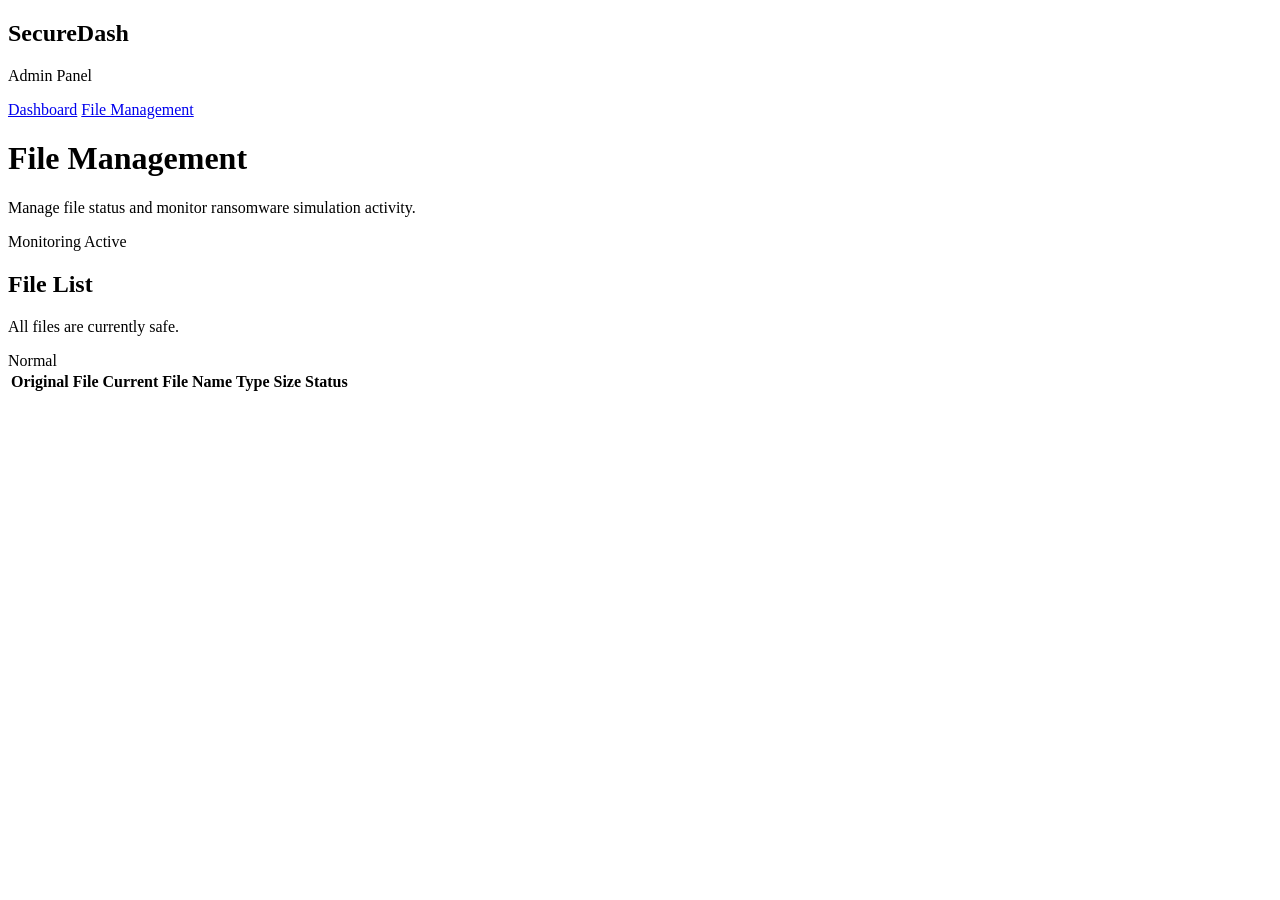
==== templates/file.html @ 40d46ca1 "NEW" ====
<!DOCTYPE html>
<html lang="en">
<head>
    <meta charset="UTF-8">
    <meta name="viewport" content="width=device-width, initial-scale=1.0">
    <title>File Management</title>

    <link rel="stylesheet" href="style.css">
</head>
<body>

    <div class="page-container">

        <!-- Sidebar -->
        <aside class="sidebar">
            <div class="logo">
                <h2>SecureDash</h2>
                <p>Admin Panel</p>
            </div>

            <nav class="menu">
                <a href="index.html">Dashboard</a>
                <a href="file.html" class="active">File Management</a>
            </nav>
        </aside>

        <!-- Main Content -->
        <main class="main-content">

            <!-- Header -->
            <header class="header">
                <div>
                    <h1>File Management</h1>
                    <p>Manage file status and monitor ransomware simulation activity.</p>
                </div>

                <div class="security-badge" id="monitoringBadge">
                    <span class="badge-dot"></span>
                    Monitoring Active
                </div>
            </header>

            <!-- Warning Alert -->
            <section class="warning-alert" id="warningAlert">
                <div class="warning-icon">!</div>

                <div>
                    <h3>Ransomware Attack Detected</h3>
                    <p id="warningText">
                        Some files have been encrypted. Please check the file status below.
                    </p>
                </div>
            </section>

            <!-- File List -->
            <section class="panel">
                <div class="panel-header">
                    <div>
                        <h2>File List</h2>
                        <p id="fileDescription">Showing current file status from system.</p>
                    </div>

                    <span class="normal-label" id="fileStatusLabel">Normal</span>
                </div>

                <div class="table-wrapper">
                    <table>
                        <thead>
                            <tr>
                                <th>Original File</th>
                                <th>Current File Name</th>
                                <th>Type</th>
                                <th>Size</th>
                                <th>Status</th>
                            </tr>
                        </thead>

                        <tbody id="fileTableBody">
                            <!-- Data dummy/backend akan masuk di sini -->
                        </tbody>
                    </table>
                </div>
            </section>

        </main>

    </div>

    <script>
        function renderFiles(files) {
            const tableBody = document.getElementById("fileTableBody");
            const fileStatusLabel = document.getElementById("fileStatusLabel");
            const fileDescription = document.getElementById("fileDescription");
            const warningAlert = document.getElementById("warningAlert");
            const warningText = document.getElementById("warningText");

            tableBody.innerHTML = "";

            let encryptedCount = 0;

            files.forEach(file => {
                const isEncrypted =
                    file.status === "Encrypted" ||
                    (file.currentName && String(file.currentName).endsWith(".locked"));

                if (isEncrypted) {
                    encryptedCount++;
                }

                const currentIconText = isEncrypted ? "!" : file.icon;
                const currentIconClass = isEncrypted ? "danger-file" : "normal-file";
                const statusClass = isEncrypted ? "encrypted-status" : "normal-status";
                const currentType = isEncrypted ? "Locked File" : file.type;

                tableBody.innerHTML += `
                    <tr>
                        <td>
                            <a href="${file.originalUrl}" target="_blank" class="file-link">
                                <div class="file-name">
                                    <span class="file-icon normal-file">${file.icon}</span>
                                    ${file.originalName}
                                </div>
                            </a>
                        </td>

                        <td>
                            <a href="${file.currentUrl}" target="_blank" class="file-link">
                                <div class="file-name">
                                    <span class="file-icon ${currentIconClass}">${currentIconText}</span>
                                    ${file.currentName}
                                </div>
                            </a>
                        </td>

                        <td>${currentType}</td>
                        <td>${file.size}</td>

                        <td>
                            <span class="status ${statusClass}">
                                ${file.status}
                            </span>
                        </td>
                    </tr>
                `;
            });

            if (encryptedCount > 0) {
                warningAlert.style.display = "flex";

                fileStatusLabel.textContent = "Threat Detected";
                fileStatusLabel.className = "danger-label";
                fileDescription.textContent = encryptedCount + " encrypted file(s) detected by the system.";

                warningText.textContent = encryptedCount + " file(s) have been encrypted with .locked extension.";
            } else {
                warningAlert.style.display = "none";

                fileStatusLabel.textContent = "Normal";
                fileStatusLabel.className = "normal-label";
                fileDescription.textContent = "All files are currently safe.";
            }
        }

        fetch("/api/files")
            .then(function (response) {
                if (!response.ok) {
                    throw new Error("HTTP " + response.status);
                }
                return response.json();
            })
            .then(function (data) {
                const list = Array.isArray(data) ? data : [];
                renderFiles(list);
            })
            .catch(function (error) {
                console.log(error);
                renderFiles([]);
            });
    </script>

</body>
</html>
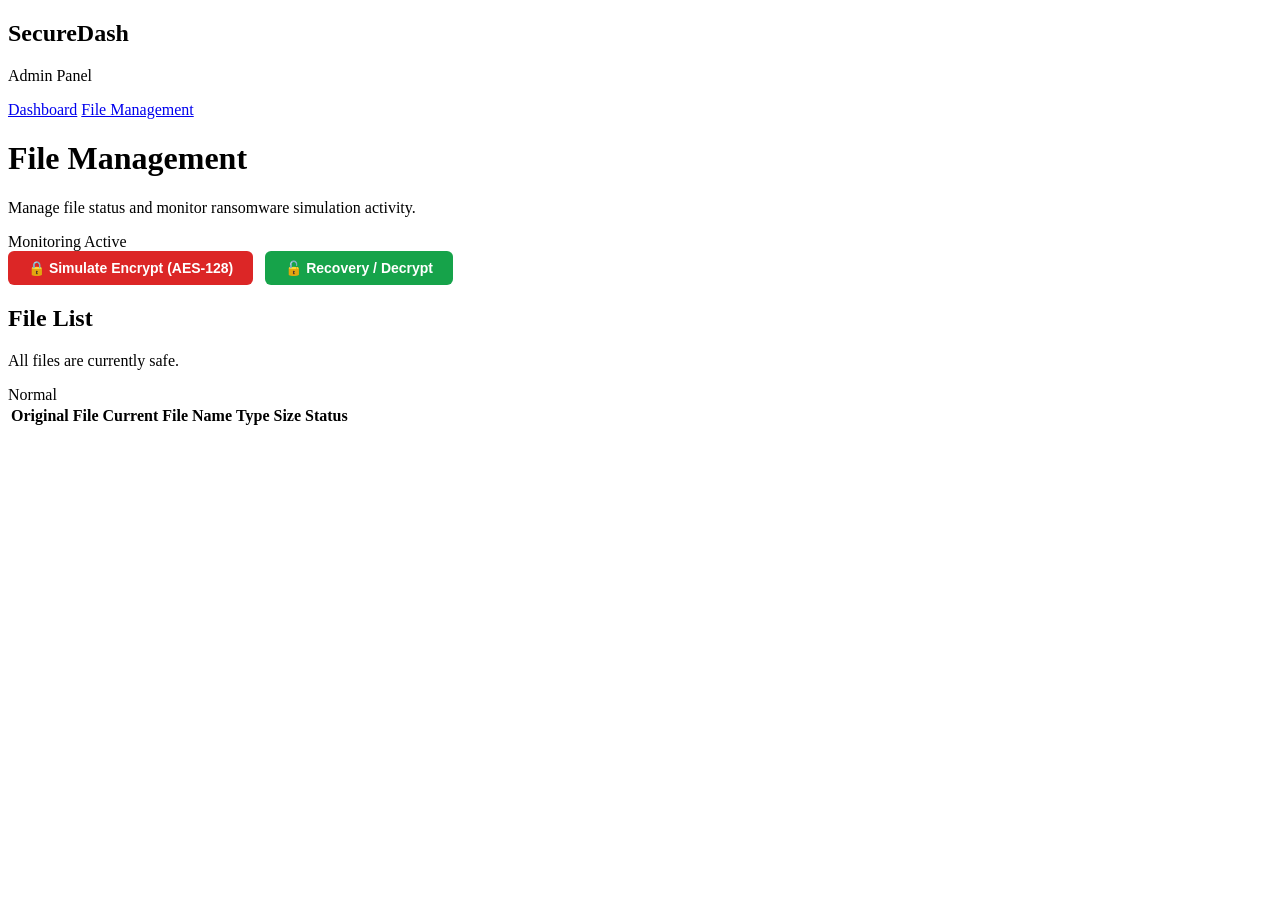
==== commit 7db272df: "testt" ====
--- a/templates/file.html
+++ b/templates/file.html
@@ -4,179 +4,261 @@
     <meta charset="UTF-8">
     <meta name="viewport" content="width=device-width, initial-scale=1.0">
     <title>File Management</title>
-
     <link rel="stylesheet" href="style.css">
+    <style>
+        .action-bar { display:flex; gap:12px; margin-bottom:16px; }
+        .btn-encrypt {
+            padding: 9px 20px; border:none; border-radius:6px; cursor:pointer;
+            font-weight:600; font-size:14px;
+            background:#dc2626; color:#fff; transition:background .2s;
+        }
+        .btn-encrypt:hover { background:#b91c1c; }
+        .btn-decrypt {
+            padding: 9px 20px; border:none; border-radius:6px; cursor:pointer;
+            font-weight:600; font-size:14px;
+            background:#16a34a; color:#fff; transition:background .2s;
+        }
+        .btn-decrypt:hover { background:#15803d; }
+        .btn-encrypt:disabled, .btn-decrypt:disabled { opacity:.5; cursor:not-allowed; }
+
+        .size-change { font-size:11px; color:#6b7280; margin-top:2px; }
+        .size-up   { color:#dc2626; font-weight:600; }
+        .size-down { color:#16a34a; font-weight:600; }
+
+        .algo-badge {
+            display:inline-block; background:#fef3c7; color:#92400e;
+            border:1px solid #fcd34d; border-radius:4px;
+            font-size:11px; font-weight:700; padding:1px 6px; margin-left:6px;
+        }
+        #toastMsg {
+            display:none; position:fixed; bottom:28px; right:28px;
+            background:#1e293b; color:#fff; padding:12px 20px;
+            border-radius:8px; font-size:14px; z-index:9999;
+            box-shadow:0 4px 12px rgba(0,0,0,.25);
+        }
+    </style>
 </head>
 <body>
-
-    <div class="page-container">
-
-        <!-- Sidebar -->
-        <aside class="sidebar">
-            <div class="logo">
-                <h2>SecureDash</h2>
-                <p>Admin Panel</p>
-            </div>
-
-            <nav class="menu">
-                <a href="index.html">Dashboard</a>
-                <a href="file.html" class="active">File Management</a>
-            </nav>
-        </aside>
-
-        <!-- Main Content -->
-        <main class="main-content">
-
-            <!-- Header -->
-            <header class="header">
+<div class="page-container">
+
+    <!-- Sidebar -->
+    <aside class="sidebar">
+        <div class="logo">
+            <h2>SecureDash</h2>
+            <p>Admin Panel</p>
+        </div>
+        <nav class="menu">
+            <a href="index.html">Dashboard</a>
+            <a href="file.html" class="active">File Management</a>
+        </nav>
+    </aside>
+
+    <!-- Main Content -->
+    <main class="main-content">
+
+        <header class="header">
+            <div>
+                <h1>File Management</h1>
+                <p>Manage file status and monitor ransomware simulation activity.</p>
+            </div>
+            <div class="security-badge" id="monitoringBadge">
+                <span class="badge-dot"></span>
+                Monitoring Active
+            </div>
+        </header>
+
+        <!-- Warning Alert -->
+        <section class="warning-alert" id="warningAlert" style="display:none;">
+            <div class="warning-icon">!</div>
+            <div>
+                <h3>Ransomware Attack Detected</h3>
+                <p id="warningText">Some files have been encrypted with AES-128 CBC.</p>
+            </div>
+        </section>
+
+        <!-- Encrypt / Decrypt Buttons -->
+        <div class="action-bar">
+            <button class="btn-encrypt" id="btnEncrypt" onclick="runEncrypt()">
+                🔒 Simulate Encrypt (AES-128)
+            </button>
+            <button class="btn-decrypt" id="btnDecrypt" onclick="runDecrypt()">
+                🔓 Recovery / Decrypt
+            </button>
+        </div>
+
+        <!-- File List -->
+        <section class="panel">
+            <div class="panel-header">
                 <div>
-                    <h1>File Management</h1>
-                    <p>Manage file status and monitor ransomware simulation activity.</p>
+                    <h2>File List</h2>
+                    <p id="fileDescription">Showing current file status from system.</p>
                 </div>
-
-                <div class="security-badge" id="monitoringBadge">
-                    <span class="badge-dot"></span>
-                    Monitoring Active
-                </div>
-            </header>
-
-            <!-- Warning Alert -->
-            <section class="warning-alert" id="warningAlert">
-                <div class="warning-icon">!</div>
-
-                <div>
-                    <h3>Ransomware Attack Detected</h3>
-                    <p id="warningText">
-                        Some files have been encrypted. Please check the file status below.
-                    </p>
-                </div>
-            </section>
-
-            <!-- File List -->
-            <section class="panel">
-                <div class="panel-header">
-                    <div>
-                        <h2>File List</h2>
-                        <p id="fileDescription">Showing current file status from system.</p>
-                    </div>
-
-                    <span class="normal-label" id="fileStatusLabel">Normal</span>
-                </div>
-
-                <div class="table-wrapper">
-                    <table>
-                        <thead>
-                            <tr>
-                                <th>Original File</th>
-                                <th>Current File Name</th>
-                                <th>Type</th>
-                                <th>Size</th>
-                                <th>Status</th>
-                            </tr>
-                        </thead>
-
-                        <tbody id="fileTableBody">
-                            <!-- Data dummy/backend akan masuk di sini -->
-                        </tbody>
-                    </table>
-                </div>
-            </section>
-
-        </main>
-
-    </div>
-
-    <script>
-        function renderFiles(files) {
-            const tableBody = document.getElementById("fileTableBody");
-            const fileStatusLabel = document.getElementById("fileStatusLabel");
-            const fileDescription = document.getElementById("fileDescription");
-            const warningAlert = document.getElementById("warningAlert");
-            const warningText = document.getElementById("warningText");
-
-            tableBody.innerHTML = "";
-
-            let encryptedCount = 0;
-
-            files.forEach(file => {
-                const isEncrypted =
-                    file.status === "Encrypted" ||
-                    (file.currentName && String(file.currentName).endsWith(".locked"));
-
-                if (isEncrypted) {
-                    encryptedCount++;
+                <span class="normal-label" id="fileStatusLabel">Normal</span>
+            </div>
+
+            <div class="table-wrapper">
+                <table>
+                    <thead>
+                        <tr>
+                            <th>Original File</th>
+                            <th>Current File Name</th>
+                            <th>Type</th>
+                            <th>Size</th>
+                            <th>Status</th>
+                        </tr>
+                    </thead>
+                    <tbody id="fileTableBody"></tbody>
+                </table>
+            </div>
+        </section>
+
+    </main>
+</div>
+
+<!-- Toast notification -->
+<div id="toastMsg"></div>
+
+<script>
+    // ── Size change cache dari hasil API encrypt/decrypt ──
+    let sizeChangeMap = {};
+
+    function showToast(msg, duration = 3000) {
+        const t = document.getElementById("toastMsg");
+        t.textContent = msg;
+        t.style.display = "block";
+        setTimeout(() => { t.style.display = "none"; }, duration);
+    }
+
+    function renderFiles(files) {
+        const tbody      = document.getElementById("fileTableBody");
+        const statusLbl  = document.getElementById("fileStatusLabel");
+        const fileDesc   = document.getElementById("fileDescription");
+        const warnAlert  = document.getElementById("warningAlert");
+        const warnText   = document.getElementById("warningText");
+
+        tbody.innerHTML = "";
+        let encryptedCount = 0;
+
+        files.forEach(file => {
+            const isEncrypted = file.status.startsWith("Encrypted") ||
+                                file.currentName.endsWith(".locked");
+            if (isEncrypted) encryptedCount++;
+
+            const iconClass   = isEncrypted ? "danger-file"      : "normal-file";
+            const iconLabel   = isEncrypted ? "!"                 : file.icon;
+            const statusClass = isEncrypted ? "encrypted-status"  : "normal-status";
+            const displayType = isEncrypted ? "Locked File"        : file.type;
+
+            // Size change annotation
+            let sizeExtra = "";
+            if (sizeChangeMap[file.originalName]) {
+                const diff = sizeChangeMap[file.originalName];
+                if (isEncrypted && diff > 0) {
+                    sizeExtra = `<div class="size-change">+${diff} B <span class="size-up">(padding AES)</span></div>`;
+                } else if (!isEncrypted && diff > 0) {
+                    sizeExtra = `<div class="size-change">-${diff} B <span class="size-down">(padding dihapus)</span></div>`;
                 }
-
-                const currentIconText = isEncrypted ? "!" : file.icon;
-                const currentIconClass = isEncrypted ? "danger-file" : "normal-file";
-                const statusClass = isEncrypted ? "encrypted-status" : "normal-status";
-                const currentType = isEncrypted ? "Locked File" : file.type;
-
-                tableBody.innerHTML += `
-                    <tr>
-                        <td>
-                            <a href="${file.originalUrl}" target="_blank" class="file-link">
-                                <div class="file-name">
-                                    <span class="file-icon normal-file">${file.icon}</span>
-                                    ${file.originalName}
-                                </div>
-                            </a>
-                        </td>
-
-                        <td>
-                            <a href="${file.currentUrl}" target="_blank" class="file-link">
-                                <div class="file-name">
-                                    <span class="file-icon ${currentIconClass}">${currentIconText}</span>
-                                    ${file.currentName}
-                                </div>
-                            </a>
-                        </td>
-
-                        <td>${currentType}</td>
-                        <td>${file.size}</td>
-
-                        <td>
-                            <span class="status ${statusClass}">
-                                ${file.status}
-                            </span>
-                        </td>
-                    </tr>
-                `;
+            }
+
+            // Algorithm badge only when encrypted
+            const algoBadge = isEncrypted
+                ? `<span class="algo-badge">AES-128-CBC</span>`
+                : "";
+
+            tbody.innerHTML += `
+                <tr>
+                    <td>
+                        <a href="${file.originalUrl}" target="_blank" class="file-link">
+                            <div class="file-name">
+                                <span class="file-icon normal-file">${file.icon}</span>
+                                ${file.originalName}
+                            </div>
+                        </a>
+                    </td>
+                    <td>
+                        <div class="file-name">
+                            <span class="file-icon ${iconClass}">${iconLabel}</span>
+                            ${file.currentName}${algoBadge}
+                        </div>
+                    </td>
+                    <td>${displayType}</td>
+                    <td>${file.size}${sizeExtra}</td>
+                    <td><span class="status ${statusClass}">${file.status}</span></td>
+                </tr>`;
+        });
+
+        if (encryptedCount > 0) {
+            warnAlert.style.display = "flex";
+            statusLbl.textContent   = "Threat Detected";
+            statusLbl.className     = "danger-label";
+            fileDesc.textContent    = `${encryptedCount} encrypted file(s) detected.`;
+            warnText.textContent    = `${encryptedCount} file(s) dienkripsi dengan AES-128 CBC.`;
+        } else {
+            warnAlert.style.display = "none";
+            statusLbl.textContent   = "Normal";
+            statusLbl.className     = "normal-label";
+            fileDesc.textContent    = "All files are currently safe.";
+        }
+    }
+
+    function loadFiles() {
+        fetch("/api/files")
+            .then(r => r.json())
+            .then(data => renderFiles(Array.isArray(data) ? data : []))
+            .catch(() => renderFiles([]));
+    }
+
+    function runEncrypt() {
+        const btn = document.getElementById("btnEncrypt");
+        btn.disabled = true;
+        btn.textContent = "Encrypting…";
+        showToast("Menjalankan simulasi enkripsi AES-128…", 5000);
+
+        fetch("/api/encrypt", { method: "POST" })
+            .then(r => r.json())
+            .then(data => {
+                if (data.status === "success" && data.files) {
+                    // Build size change map: originalName -> size_difference
+                    data.files.forEach(f => {
+                        sizeChangeMap[f.original_name] = f.size_difference;
+                    });
+                }
+                showToast(data.message || "Enkripsi selesai.");
+                loadFiles();
+            })
+            .catch(e => showToast("Error: " + e))
+            .finally(() => {
+                btn.disabled    = false;
+                btn.textContent = "🔒 Simulate Encrypt (AES-128)";
             });
-
-            if (encryptedCount > 0) {
-                warningAlert.style.display = "flex";
-
-                fileStatusLabel.textContent = "Threat Detected";
-                fileStatusLabel.className = "danger-label";
-                fileDescription.textContent = encryptedCount + " encrypted file(s) detected by the system.";
-
-                warningText.textContent = encryptedCount + " file(s) have been encrypted with .locked extension.";
-            } else {
-                warningAlert.style.display = "none";
-
-                fileStatusLabel.textContent = "Normal";
-                fileStatusLabel.className = "normal-label";
-                fileDescription.textContent = "All files are currently safe.";
-            }
-        }
-
-        fetch("/api/files")
-            .then(function (response) {
-                if (!response.ok) {
-                    throw new Error("HTTP " + response.status);
+    }
+
+    function runDecrypt() {
+        const btn = document.getElementById("btnDecrypt");
+        btn.disabled = true;
+        btn.textContent = "Decrypting…";
+        showToast("Menjalankan proses recovery/dekripsi…", 5000);
+
+        fetch("/api/decrypt", { method: "POST" })
+            .then(r => r.json())
+            .then(data => {
+                if (data.status === "success" && data.files) {
+                    data.files.forEach(f => {
+                        sizeChangeMap[f.restored_name] = f.size_difference;
+                    });
                 }
-                return response.json();
+                showToast(data.message || "Dekripsi selesai.");
+                loadFiles();
             })
-            .then(function (data) {
-                const list = Array.isArray(data) ? data : [];
-                renderFiles(list);
-            })
-            .catch(function (error) {
-                console.log(error);
-                renderFiles([]);
+            .catch(e => showToast("Error: " + e))
+            .finally(() => {
+                btn.disabled    = false;
+                btn.textContent = "🔓 Recovery / Decrypt";
             });
-    </script>
-
+    }
+
+    // Load on page start
+    loadFiles();
+</script>
 </body>
-</html>+</html>
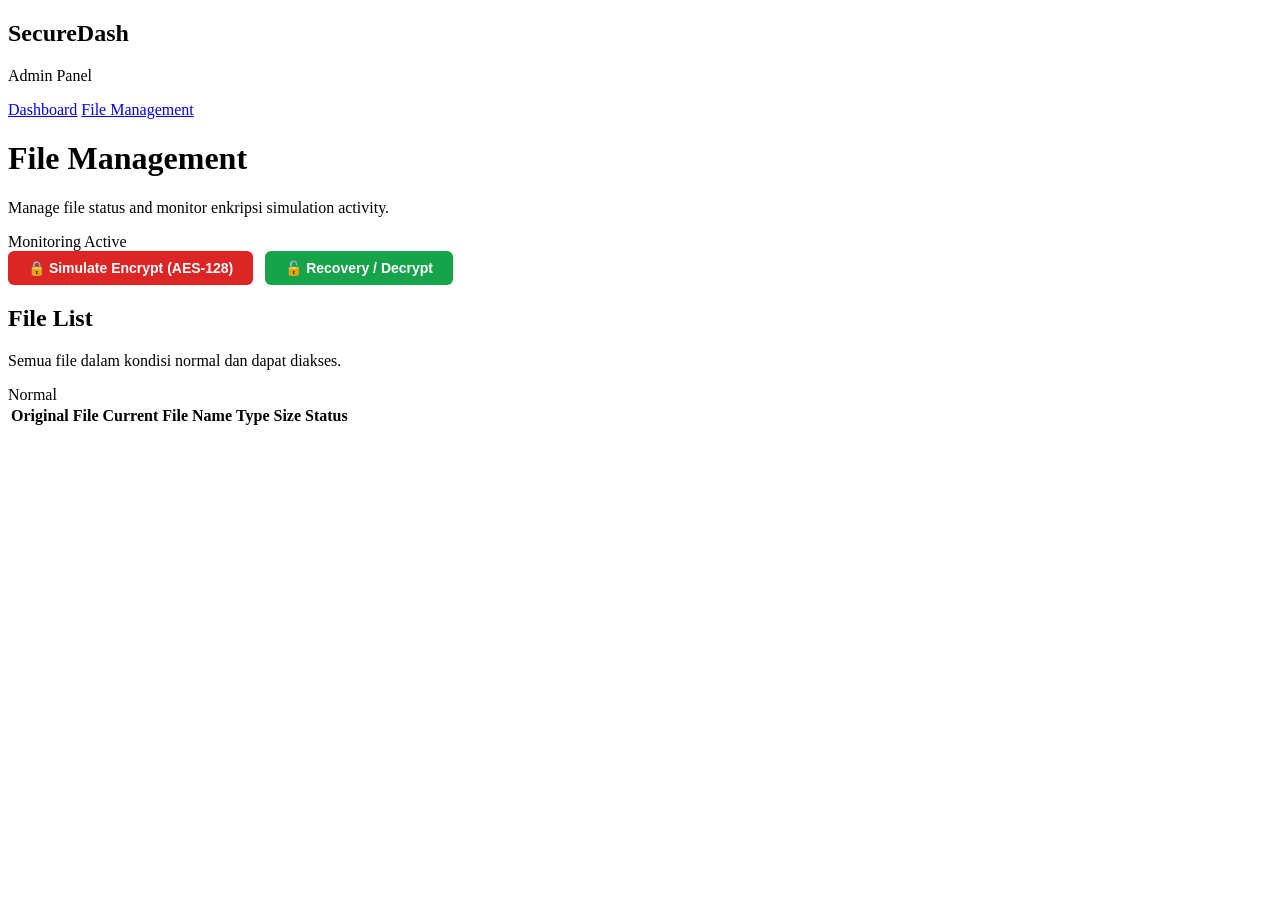
==== commit 94375204: "web" ====
--- a/templates/file.html
+++ b/templates/file.html
@@ -59,7 +59,7 @@
         <header class="header">
             <div>
                 <h1>File Management</h1>
-                <p>Manage file status and monitor ransomware simulation activity.</p>
+                <p>Manage file status and monitor enkripsi simulation activity.</p>
             </div>
             <div class="security-badge" id="monitoringBadge">
                 <span class="badge-dot"></span>
@@ -67,12 +67,12 @@
             </div>
         </header>
 
-        <!-- Warning Alert -->
+        <!-- Warning Alert — hanya muncul saat ada file terenkripsi -->
         <section class="warning-alert" id="warningAlert" style="display:none;">
             <div class="warning-icon">!</div>
             <div>
-                <h3>Ransomware Attack Detected</h3>
-                <p id="warningText">Some files have been encrypted with AES-128 CBC.</p>
+                <h3>Enkripsi Terdeteksi</h3>
+                <p id="warningText">Beberapa file telah dienkripsi dengan AES-128 CBC.</p>
             </div>
         </section>
 
@@ -119,7 +119,6 @@
 <div id="toastMsg"></div>
 
 <script>
-    // ── Size change cache dari hasil API encrypt/decrypt ──
     let sizeChangeMap = {};
 
     function showToast(msg, duration = 3000) {
@@ -130,40 +129,37 @@
     }
 
     function renderFiles(files) {
-        const tbody      = document.getElementById("fileTableBody");
-        const statusLbl  = document.getElementById("fileStatusLabel");
-        const fileDesc   = document.getElementById("fileDescription");
-        const warnAlert  = document.getElementById("warningAlert");
-        const warnText   = document.getElementById("warningText");
+        const tbody     = document.getElementById("fileTableBody");
+        const statusLbl = document.getElementById("fileStatusLabel");
+        const fileDesc  = document.getElementById("fileDescription");
+        const warnAlert = document.getElementById("warningAlert");
+        const warnText  = document.getElementById("warningText");
 
         tbody.innerHTML = "";
         let encryptedCount = 0;
 
         files.forEach(file => {
-            const isEncrypted = file.status.startsWith("Encrypted") ||
-                                file.currentName.endsWith(".locked");
+            const isEncrypted = file.currentName.endsWith(".locked");
             if (isEncrypted) encryptedCount++;
 
             const iconClass   = isEncrypted ? "danger-file"      : "normal-file";
             const iconLabel   = isEncrypted ? "!"                 : file.icon;
             const statusClass = isEncrypted ? "encrypted-status"  : "normal-status";
+            const statusText  = isEncrypted ? "Encrypted (AES-128)" : "Normal";
             const displayType = isEncrypted ? "Locked File"        : file.type;
 
-            // Size change annotation
             let sizeExtra = "";
             if (sizeChangeMap[file.originalName]) {
                 const diff = sizeChangeMap[file.originalName];
                 if (isEncrypted && diff > 0) {
-                    sizeExtra = `<div class="size-change">+${diff} B <span class="size-up">(padding AES)</span></div>`;
+                    sizeExtra = `<div class="size-change">+${diff} B <span class="size-up">(PKCS7 padding)</span></div>`;
                 } else if (!isEncrypted && diff > 0) {
                     sizeExtra = `<div class="size-change">-${diff} B <span class="size-down">(padding dihapus)</span></div>`;
                 }
             }
 
-            // Algorithm badge only when encrypted
             const algoBadge = isEncrypted
-                ? `<span class="algo-badge">AES-128-CBC</span>`
-                : "";
+                ? `<span class="algo-badge">AES-128-CBC</span>` : "";
 
             tbody.innerHTML += `
                 <tr>
@@ -183,21 +179,23 @@
                     </td>
                     <td>${displayType}</td>
                     <td>${file.size}${sizeExtra}</td>
-                    <td><span class="status ${statusClass}">${file.status}</span></td>
+                    <td><span class="status ${statusClass}">${statusText}</span></td>
                 </tr>`;
         });
 
         if (encryptedCount > 0) {
+            // Tampilan saat ada file terenkripsi
             warnAlert.style.display = "flex";
-            statusLbl.textContent   = "Threat Detected";
+            statusLbl.textContent   = "Enkripsi Aktif";
             statusLbl.className     = "danger-label";
-            fileDesc.textContent    = `${encryptedCount} encrypted file(s) detected.`;
-            warnText.textContent    = `${encryptedCount} file(s) dienkripsi dengan AES-128 CBC.`;
+            fileDesc.textContent    = `${encryptedCount} file(s) terenkripsi dengan AES-128 CBC.`;
+            warnText.textContent    = `${encryptedCount} file(s) telah dienkripsi dengan AES-128 CBC.`;
         } else {
+            // Tampilan normal (default saat pertama buka)
             warnAlert.style.display = "none";
             statusLbl.textContent   = "Normal";
             statusLbl.className     = "normal-label";
-            fileDesc.textContent    = "All files are currently safe.";
+            fileDesc.textContent    = "Semua file dalam kondisi normal dan dapat diakses.";
         }
     }
 
@@ -218,7 +216,6 @@
             .then(r => r.json())
             .then(data => {
                 if (data.status === "success" && data.files) {
-                    // Build size change map: originalName -> size_difference
                     data.files.forEach(f => {
                         sizeChangeMap[f.original_name] = f.size_difference;
                     });
@@ -257,7 +254,7 @@
             });
     }
 
-    // Load on page start
+    // Load saat halaman pertama dibuka — default tampil Normal
     loadFiles();
 </script>
 </body>
